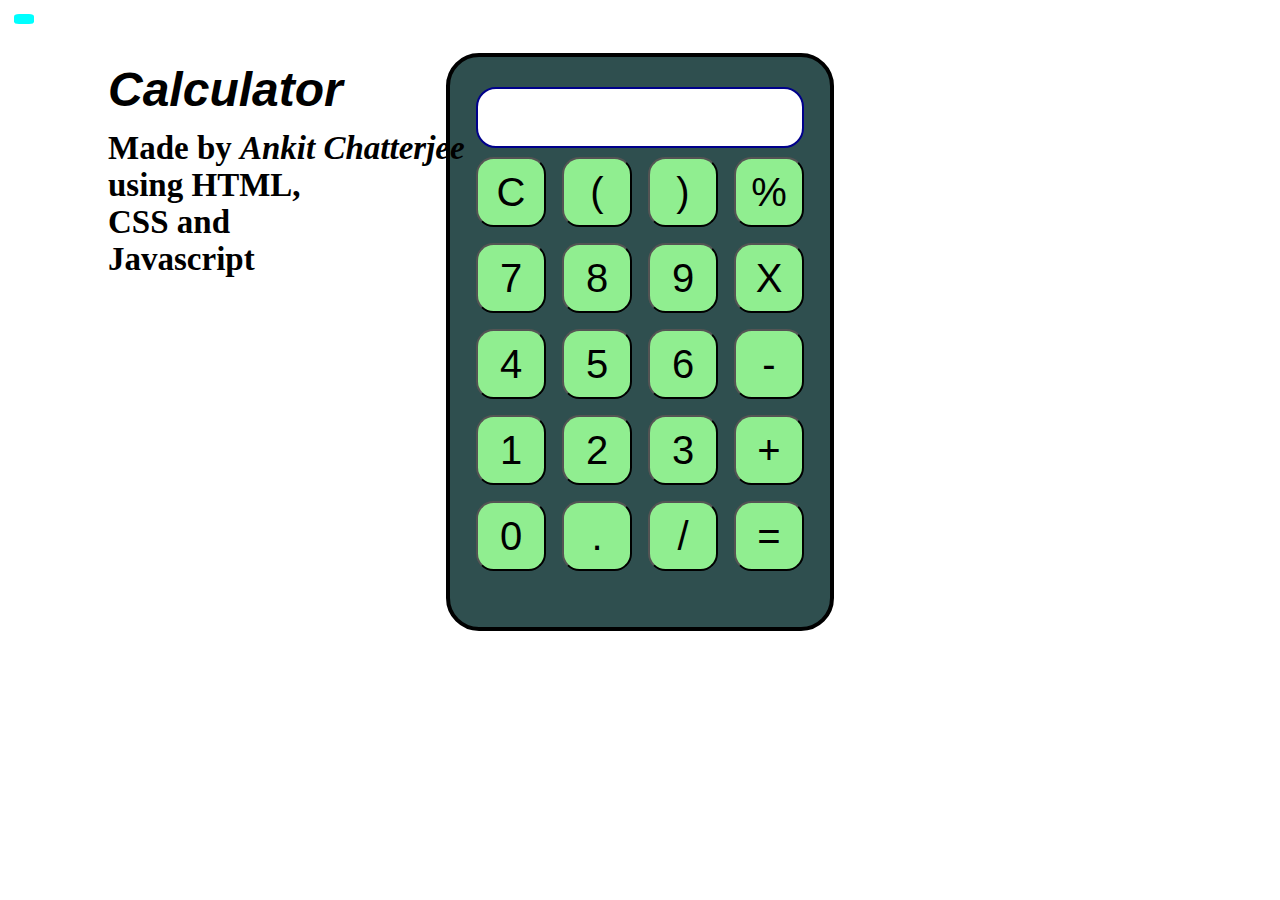
==== Calculator Task-1/index.html @ f02c6b95 "Rename Calculator_Task.html to index.html" ====
<!DOCTYPE html>
<html lang="en">

<head>
    <meta charset="UTF-8">
    <meta name="viewport" content="width=device-width, initial-scale=1.0">
    <meta http-equiv="X-UA-Compatible" content="ie=edge">
    <link rel="stylesheet" href="Calculator_Task.css">
    <title>Calculator Task</title>
</head>

<body>
    <button onclick="myFunction()" class="dar"></button>
    <h1>Calculator</h1>
    <h2>Made by <b><em>Ankit Chatterjee</em></b><br> using HTML,<br>CSS and <br>Javascript</h2>
    <div class="container">
        <div class="calculator">
            <input type="text" name="screen" id="screen">
            <table>
                <tr>
                    <td><button class="opera">C</button></td>
                    <td><button class="opera">(</button></td>
                    <td><button class="opera">)</button></td>
                    <td><button class="opera">%</button></td>
                </tr>
                <tr>
                    <td><button class="num">7</button></td>
                    <td><button class="num">8</button></td>
                    <td><button class="num">9</button></td>
                    <td><button class="opera">X</button></td>
                </tr>
                <tr>
                    <td><button class="num">4</button></td>
                    <td><button class="num">5</button></td>
                    <td><button class="num">6</button></td>
                    <td><button class="opera">-</button></td>
                </tr>
                <tr>
                    <td><button class="num">1</button></td>
                    <td><button class="num">2</button></td>
                    <td><button class="num">3</button></td>
                    <td><button class="opera">+</button></td>
                </tr>
                <tr>
                    <td><button class="jun">0</button></td>
                    <td><button class="jun">.</button></td>
                    <td><button class="jun">/</button></td>
                    <td><button class="equa">=</button></td>
                </tr>
            </table>
        </div>
    </div>
    <script src="Calculator_Task.js"></script>
</body>

</html>
---- Calculator Task-1/Calculator_Task.css ----
.container {
    text-align: center;
    margin-top: 23px
}

table {
    margin: auto;
}

input {
    border-radius: 20px;
    border: 2px solid darkblue;
    font-size: 34px;
    height: 55px;
    width: 320px;
    margin-top: 30px;
}

button,
.num .opera .jun {
    border-radius: 20px;
    font-size: 40px;
    background: lightgreen;
    width: 70px;
    height: 70px;
    margin: 6px;
    border-radius: 25%;
}

.num:hover {
    background-color: lightcoral;
}

button:hover {
    cursor: pointer;
}

.opera:hover {
    background-color: lightgrey;
}

.jun:hover {
    background-color: lightyellow;
}

.equa:hover {
    background-color: lightpink;
}

.calculator {
    border: 4px solid black;
    background-color: darkslategrey;
    border-radius: 33px;
    width: 380px;
    height: 570px;
    display: inline-block;

}

h1 {
    font-size: 48px;
    position: absolute;
    margin-left: 100px;
    font-style: italic;
    font-family: Arial, Helvetica, sans-serif;
}

h2 {
    margin-left: 100px;
    position: absolute;
    margin-top: 100px;
    font-size: 33px;
}

.dark-mode {
    background-color: black;
    color: white;
}

.dar {
    background-color: aqua;
    width: 20px;
    height: 10px;
    border: none;
}

.dar:hover {
    background-color: yellow;
    cursor: pointer;
}
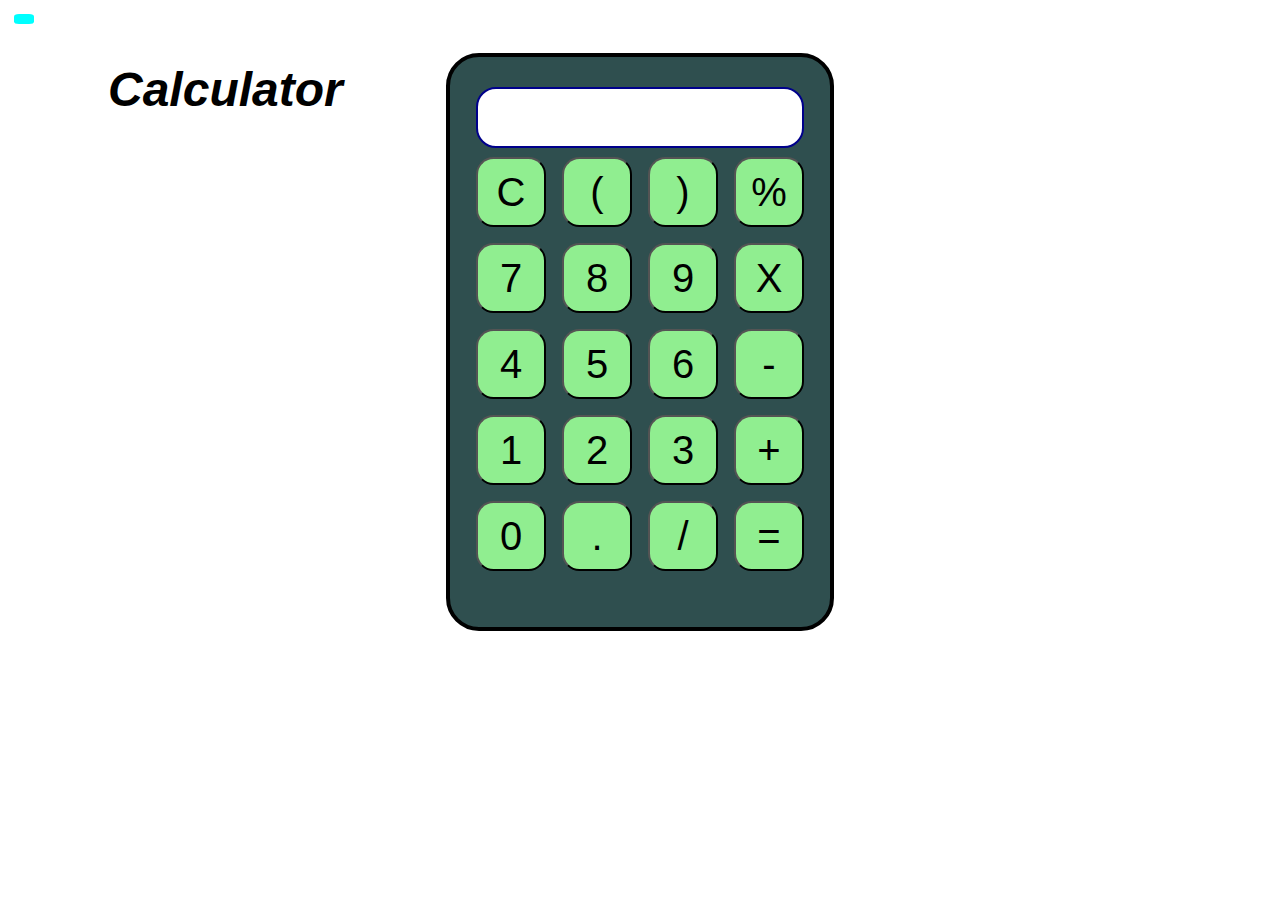
==== commit 8d9b2138: "Update index.html" ====
--- a/Calculator Task-1/index.html
+++ b/Calculator Task-1/index.html
@@ -12,7 +12,6 @@
 <body>
     <button onclick="myFunction()" class="dar"></button>
     <h1>Calculator</h1>
-    <h2>Made by <b><em>Ankit Chatterjee</em></b><br> using HTML,<br>CSS and <br>Javascript</h2>
     <div class="container">
         <div class="calculator">
             <input type="text" name="screen" id="screen">
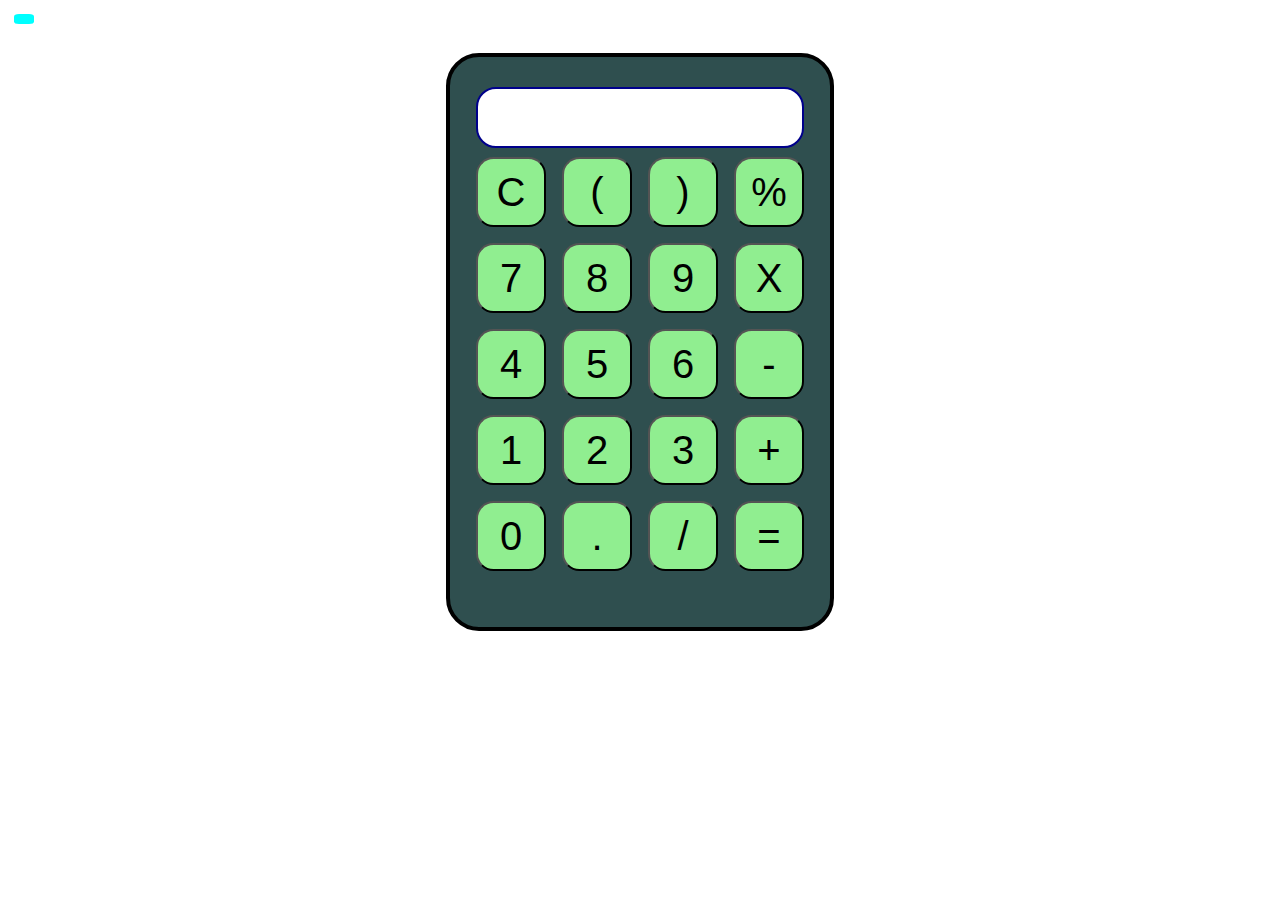
==== commit f9906e24: "Update index.html" ====
--- a/Calculator Task-1/index.html
+++ b/Calculator Task-1/index.html
@@ -11,7 +11,6 @@
 
 <body>
     <button onclick="myFunction()" class="dar"></button>
-    <h1>Calculator</h1>
     <div class="container">
         <div class="calculator">
             <input type="text" name="screen" id="screen">
